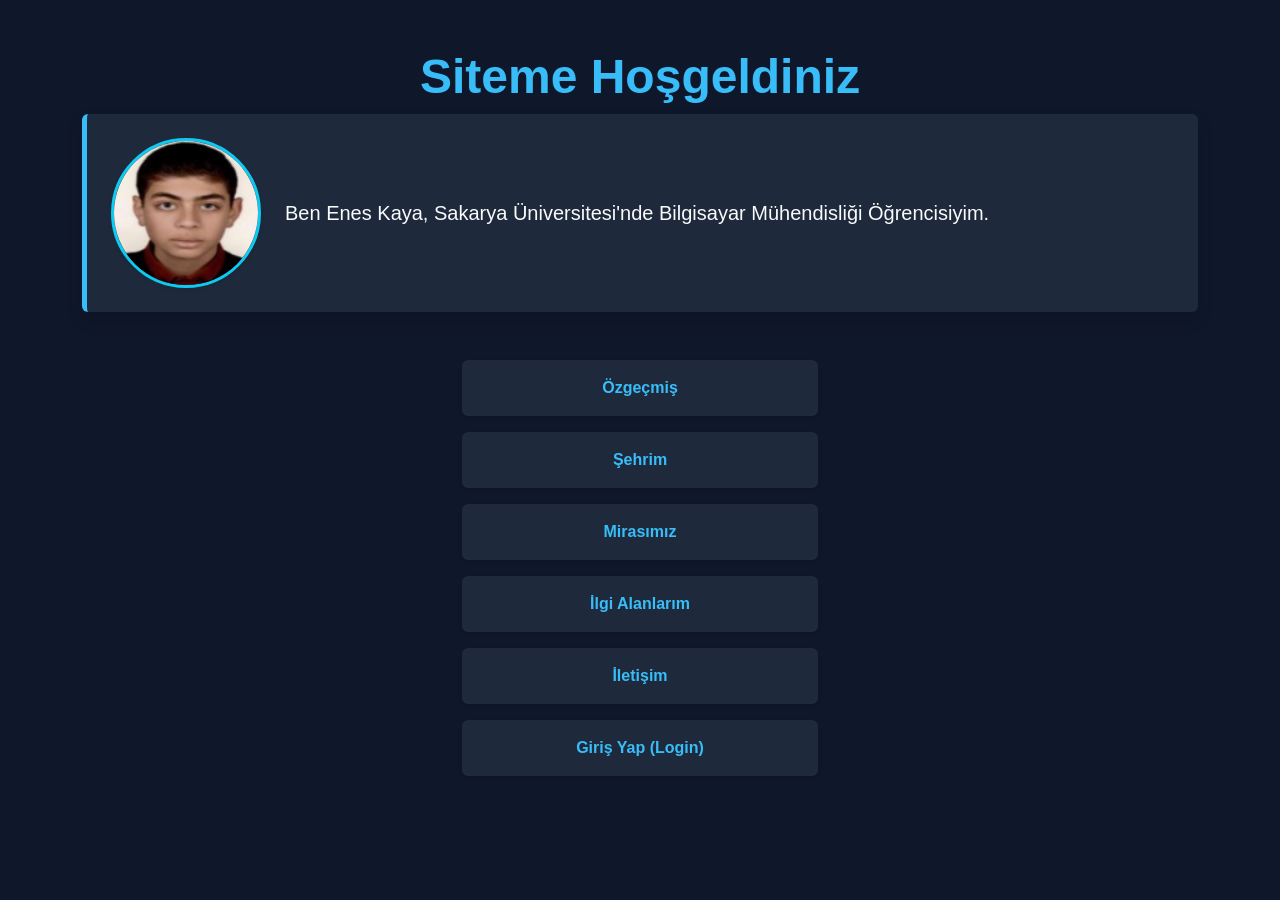
==== index.html @ ce88dfcf "hostingde çıkan 404 not found hatasını düzeltmek için girişsayfası.html dosyasını index.html olarak " ====
<!DOCTYPE html>
<html lang="tr">
<head>
    <meta charset="UTF-8">
    <meta name="viewport" content="width=device-width, initial-scale=1.0">
    <title>Kişisel Portfolyo</title>
    
    <link href="https://cdn.jsdelivr.net/npm/bootstrap@5.3.2/dist/css/bootstrap.min.css" rel="stylesheet">
    <link href="style.css" rel="stylesheet">
</head>
<body>

    <main class="container py-5">
        
        <header class="text-center mb-10">
            <h1 class="highlight-text display-5 fw-bold">Siteme Hoşgeldiniz</h1>
        </header>

        <section class="intro-box p-4 mb-5 rounded shadow d-flex align-items-center gap-4 flex-column flex-md-row">
            <img src="resimler/profil.jpg.png" alt="Enes Kaya" class="rounded-circle border border-3 border-info shadow-sm" style="width: 150px; height: 150px; object-fit: cover;">
            <p class="lead mb-0">Ben Enes Kaya, Sakarya Üniversitesi'nde Bilgisayar Mühendisliği Öğrencisiyim.</p>
        </section>

        <nav>
            <div class="row justify-content-center">
                <div class="col-md-6 col-lg-4">
                    
                    <ul class="list-unstyled d-flex flex-column gap-3">
                        <li><a href="Özgeçmiş.html" class="custom-link d-block p-3 rounded text-center fw-semibold shadow-sm">Özgeçmiş</a></li>
                        <li><a href="Şehrim.html" class="custom-link d-block p-3 rounded text-center fw-semibold shadow-sm">Şehrim</a></li>
                        <li><a href="Mirasımız.html" class="custom-link d-block p-3 rounded text-center fw-semibold shadow-sm">Mirasımız</a></li>
                        <li><a href="İlgi-Alanlarım.html" class="custom-link d-block p-3 rounded text-center fw-semibold shadow-sm">İlgi Alanlarım</a></li>
                        <li><a href="İletişim.html" class="custom-link d-block p-3 rounded text-center fw-semibold shadow-sm">İletişim</a></li>
                        <li><a href="Login.html" class="custom-link d-block p-3 rounded text-center fw-semibold shadow-sm">Giriş Yap (Login)</a></li>
                    </ul>
                    
                </div>
            </div>
        </nav>

    </main>

    <script src="https://cdn.jsdelivr.net/npm/bootstrap@5.3.2/dist/js/bootstrap.bundle.min.js"></script>
</body>
</html>
---- style.css ----
:root {
    --bg-dark: #0F172A;
    --bg-card: #1E293B;
    --accent: #38BDF8;
    --text-main: #F8FAFC;
    --text-muted: #94A3B8;
    --text-body: #E2E8F0;
    --border: #334155;
}

* {
    box-sizing: border-box;
}

body {
    background-color: var(--bg-dark);
    color: var(--text-main);
    font-family: 'Gill Sans', 'Gill Sans MT', Calibri, 'Trebuchet MS', sans-serif;
    min-height: 100vh;
}

.highlight-text {
    color: var(--accent);
}

.highlight-green {
    color: #22c55e;
}

.intro-box,
.info-box,
.form-box,
.result-box,
.content-box {
    background-color: var(--bg-card);
    border-left: 5px solid var(--accent);
}

.content-box {
    border-radius: 12px;
    box-shadow: 0 10px 20px rgba(0, 0, 0, 0.3);
    overflow: hidden;
}

.sakaryaspor-box {
    border-left: 5px solid #22c55e;
}

/* Buton/Kutu Tipi Link (Menü Linkleri) */
.custom-link {
    background-color: var(--bg-card);
    color: var(--accent);
    text-decoration: none;
    transition: all 0.3s ease;
}

.custom-link:hover {
    background-color: var(--accent);
    color: var(--bg-dark);
}

/* Metin Tipi Link */
.text-custom-link {
    color: var(--accent);
    text-decoration: none;
    transition: all 0.3s ease;
}

.text-custom-link:hover {
    color: var(--text-main);
    text-decoration: underline;
}

.back-link {
    display: inline-flex;
    align-items: center;
    gap: .4rem;
    color: var(--accent);
    text-decoration: none;
    font-size: .9rem;
    margin-bottom: 2rem;
    opacity: .8;
    transition: opacity .2s;
}

.back-link:hover {
    opacity: 1;
    text-decoration: underline;
}

.custom-navbar {
    background-color: var(--bg-card);
}

.custom-navbar .navbar-brand,
.custom-navbar .nav-link {
    color: var(--accent);
}

.custom-navbar .nav-link:hover {
    color: var(--text-main);
}

/* Özgeçmiş */
.page-header {
    text-align: center;
    margin-bottom: 2.5rem;
}

.page-header h1 {
    font-size: 2.2rem;
    font-weight: 700;
    color: var(--accent);
    letter-spacing: 0.04em;
    margin-bottom: .4rem;
}

.page-header .subtitle {
    color: var(--text-muted);
    font-size: 1rem;
}

.header-line {
    width: 60px;
    height: 3px;
    background: var(--accent);
    margin: .8rem auto 0;
    border-radius: 2px;
}

.section-card {
    background-color: var(--bg-card);
    border-left: 4px solid var(--accent);
    border-radius: 0 .5rem .5rem 0;
    padding: 1.5rem 1.8rem;
    margin-bottom: 1.5rem;
}

.section-card h2 {
    color: var(--accent);
    font-size: 1.15rem;
    font-weight: 700;
    text-transform: uppercase;
    letter-spacing: 0.08em;
    margin-bottom: 1rem;
    display: flex;
    align-items: center;
    gap: .5rem;
}

.about-text {
    color: var(--text-body);
    font-size: 1rem;
    line-height: 1.8;
    margin: 0;
    font-style: italic;
    border-left: 3px solid var(--border);
    padding-left: 1rem;
}

.edu-table {
    width: 100%;
    border-collapse: separate;
    border-spacing: 0 .4rem;
}

.edu-table tr td,
.edu-table tr th {
    padding: .6rem 1rem;
    font-size: .95rem;
}

.edu-table tr th {
    color: var(--text-muted);
    font-weight: 600;
    width: 40%;
    background: #162032;
    border-radius: .3rem 0 0 .3rem;
}

.edu-table tr td {
    color: var(--text-body);
    background: #1a2b42;
    border-radius: 0 .3rem .3rem 0;
}

.edu-table a {
    color: var(--accent);
    text-decoration: none;
}

.edu-table a:hover {
    text-decoration: underline;
}

.project-item {
    background: #162032;
    border: 1px solid var(--border);
    border-radius: .5rem;
    padding: 1.1rem 1.3rem;
    margin-bottom: .9rem;
    transition: border-color .2s, transform .2s;
}

.project-item .proj-title {
    color: var(--text-main);
    font-weight: 700;
    font-size: .98rem;
    margin-bottom: .3rem;
}

.project-item .proj-desc {
    color: var(--text-muted);
    font-size: .9rem;
    line-height: 1.6;
    margin: 0;
}

.tech-badge {
    display: inline-block;
    background: rgba(56, 189, 248, .12);
    color: var(--accent);
    border: 1px solid rgba(56, 189, 248, .3);
    border-radius: 999px;
    font-size: .75rem;
    padding: .15rem .65rem;
    margin-top: .5rem;
    font-weight: 600;
}

.empty-note {
    color: var(--text-muted);
    font-style: italic;
    font-size: .95rem;
    padding: .4rem 0;
}

/* Şehrim */
.carousel-item img {
    height: 400px;
    object-fit: cover;
    border-radius: 8px;
}

/* İletişim Formları */
.form-control,
.form-select {
    background-color: var(--bg-dark);
    border: 1px solid var(--border);
    color: var(--text-main);
}

.form-control:focus,
.form-select:focus {
    background-color: var(--bg-dark);
    color: var(--text-main);
    border-color: var(--accent);
    box-shadow: 0 0 0 0.25rem rgba(56, 189, 248, 0.25);
}

.btn-custom-vue {
    background-color: #42b883;
    color: var(--bg-card);
    font-weight: bold;
}

.btn-custom-vue:hover {
    background-color: #33a06f;
    color: white;
}

.btn-custom-vanilla {
    background-color: #f7df1e;
    color: var(--bg-card);
    font-weight: bold;
}

.btn-custom-vanilla:hover {
    background-color: #d4bf14;
    color: var(--bg-card);
}

.error-message {
    color: #ef4444;
    font-size: 0.875rem;
    margin-top: 0.25rem;
}

.success-message {
    color: #22c55e;
    font-size: 1rem;
    margin-top: 1rem;
    font-weight: bold;
}

/* İlgi Alanlarım */
.api-result-item {
    background-color: var(--bg-dark);
    border: 1px solid var(--accent);
    border-radius: 8px;
    padding: 15px;
    margin-bottom: 15px;
    display: flex;
    align-items: center;
    transition: transform 0.2s ease;
}

.api-result-item:hover {
    transform: scale(1.02);
    box-shadow: 0 4px 6px -1px rgba(56, 189, 248, 0.2);
}

.api-result-item img {
    border-radius: 5px;
    margin-right: 15px;
    object-fit: cover;
}

.api-result-item audio {
    height: 30px;
    margin-top: 10px;
    outline: none;
}

/* Mirasımız */
.table-custom {
    color: var(--text-main);
    --bs-table-bg: transparent;
    --bs-table-color: #F8FAFC;
    --bs-table-border-color: #334155;
}

.table-custom th {
    color: var(--accent);
}

.sakaryaspor-table th {
    color: #22c55e;
}

.hero-img {
    width: 100%;
    height: 350px;
    object-fit: cover;
    border-bottom: 2px solid var(--border);
}

figure figcaption {
    color: var(--text-muted);
    font-size: 0.9rem;
    margin-top: 8px;
    text-align: center;
}

/* Footer */
footer {
    background-color: var(--bg-card);
    color: var(--text-main);
}
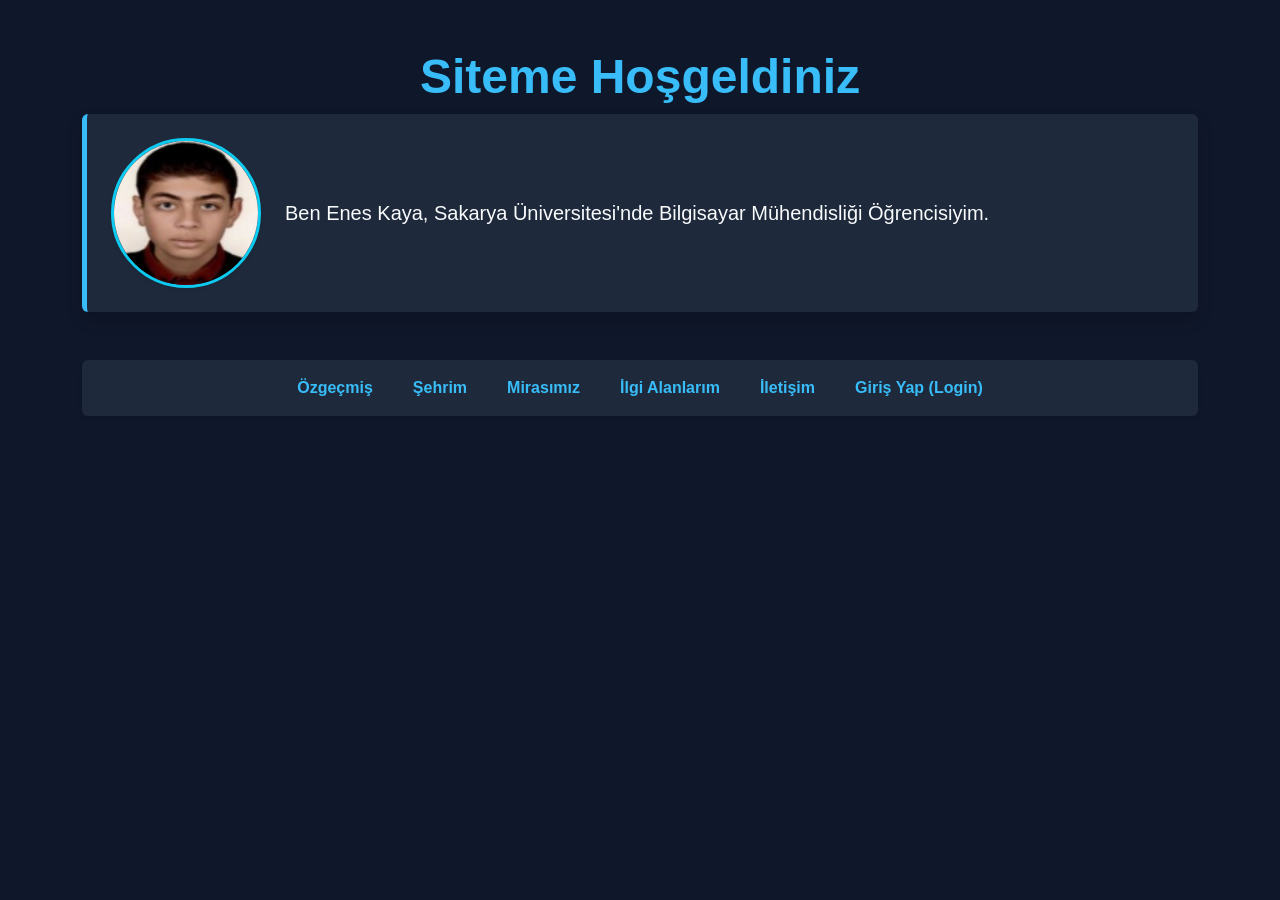
==== commit 573c999a: "tarihle ilgili olan telif hakları hatası ve fotoğrafların tıklandığında internet sitelerinde gönderm" ====
--- a/index.html
+++ b/index.html
@@ -21,19 +21,20 @@
             <p class="lead mb-0">Ben Enes Kaya, Sakarya Üniversitesi'nde Bilgisayar Mühendisliği Öğrencisiyim.</p>
         </section>
 
-        <nav>
-            <div class="row justify-content-center">
-                <div class="col-md-6 col-lg-4">
-                    
-                    <ul class="list-unstyled d-flex flex-column gap-3">
-                        <li><a href="Özgeçmiş.html" class="custom-link d-block p-3 rounded text-center fw-semibold shadow-sm">Özgeçmiş</a></li>
-                        <li><a href="Şehrim.html" class="custom-link d-block p-3 rounded text-center fw-semibold shadow-sm">Şehrim</a></li>
-                        <li><a href="Mirasımız.html" class="custom-link d-block p-3 rounded text-center fw-semibold shadow-sm">Mirasımız</a></li>
-                        <li><a href="İlgi-Alanlarım.html" class="custom-link d-block p-3 rounded text-center fw-semibold shadow-sm">İlgi Alanlarım</a></li>
-                        <li><a href="İletişim.html" class="custom-link d-block p-3 rounded text-center fw-semibold shadow-sm">İletişim</a></li>
-                        <li><a href="Login.html" class="custom-link d-block p-3 rounded text-center fw-semibold shadow-sm">Giriş Yap (Login)</a></li>
+        <nav class="navbar navbar-expand-lg custom-navbar rounded shadow-sm mb-5 px-3">
+            <div class="container-fluid">
+                <button class="navbar-toggler border-0" type="button" data-bs-toggle="collapse" data-bs-target="#navbarNav" aria-controls="navbarNav" aria-expanded="false" aria-label="Toggle navigation" style="filter: invert(1);">
+                    <span class="navbar-toggler-icon"></span>
+                </button>
+                <div class="collapse navbar-collapse justify-content-center" id="navbarNav">
+                    <ul class="navbar-nav gap-2 gap-lg-4 fw-semibold text-center">
+                        <li class="nav-item"><a href="ozgecmis.html" class="nav-link">Özgeçmiş</a></li>
+                        <li class="nav-item"><a href="sehrim.html" class="nav-link">Şehrim</a></li>
+                        <li class="nav-item"><a href="mirasimiz.html" class="nav-link">Mirasımız</a></li>
+                        <li class="nav-item"><a href="ilgi-alanlarim.html" class="nav-link">İlgi Alanlarım</a></li>
+                        <li class="nav-item"><a href="iletisim.html" class="nav-link">İletişim</a></li>
+                        <li class="nav-item"><a href="login.html" class="nav-link">Giriş Yap (Login)</a></li>
                     </ul>
-                    
                 </div>
             </div>
         </nav>
--- a/style.css
+++ b/style.css
@@ -8,9 +8,7 @@
     --border: #334155;
 }
 
-* {
-    box-sizing: border-box;
-}
+* { box-sizing: border-box; }
 
 body {
     background-color: var(--bg-dark);
@@ -19,32 +17,21 @@
     min-height: 100vh;
 }
 
-.highlight-text {
-    color: var(--accent);
-}
+.highlight-text { color: var(--accent); }
+.highlight-green { color: #22c55e; }
 
-.highlight-green {
-    color: #22c55e;
-}
-
-.intro-box,
-.info-box,
-.form-box,
-.result-box,
-.content-box {
+.intro-box, .info-box, .form-box, .result-box, .content-box {
     background-color: var(--bg-card);
     border-left: 5px solid var(--accent);
 }
 
 .content-box {
     border-radius: 12px;
-    box-shadow: 0 10px 20px rgba(0, 0, 0, 0.3);
+    box-shadow: 0 10px 20px rgba(0,0,0,0.3);
     overflow: hidden;
 }
 
-.sakaryaspor-box {
-    border-left: 5px solid #22c55e;
-}
+.sakaryaspor-box { border-left: 5px solid #22c55e; }
 
 /* Buton/Kutu Tipi Link (Menü Linkleri) */
 .custom-link {
@@ -53,7 +40,6 @@
     text-decoration: none;
     transition: all 0.3s ease;
 }
-
 .custom-link:hover {
     background-color: var(--accent);
     color: var(--bg-dark);
@@ -65,7 +51,6 @@
     text-decoration: none;
     transition: all 0.3s ease;
 }
-
 .text-custom-link:hover {
     color: var(--text-main);
     text-decoration: underline;
@@ -82,51 +67,17 @@
     opacity: .8;
     transition: opacity .2s;
 }
+.back-link:hover { opacity: 1; text-decoration: underline; }
 
-.back-link:hover {
-    opacity: 1;
-    text-decoration: underline;
-}
-
-.custom-navbar {
-    background-color: var(--bg-card);
-}
-
-.custom-navbar .navbar-brand,
-.custom-navbar .nav-link {
-    color: var(--accent);
-}
-
-.custom-navbar .nav-link:hover {
-    color: var(--text-main);
-}
+.custom-navbar { background-color: var(--bg-card); }
+.custom-navbar .navbar-brand, .custom-navbar .nav-link { color: var(--accent); }
+.custom-navbar .nav-link:hover { color: var(--text-main); }
 
 /* Özgeçmiş */
-.page-header {
-    text-align: center;
-    margin-bottom: 2.5rem;
-}
-
-.page-header h1 {
-    font-size: 2.2rem;
-    font-weight: 700;
-    color: var(--accent);
-    letter-spacing: 0.04em;
-    margin-bottom: .4rem;
-}
-
-.page-header .subtitle {
-    color: var(--text-muted);
-    font-size: 1rem;
-}
-
-.header-line {
-    width: 60px;
-    height: 3px;
-    background: var(--accent);
-    margin: .8rem auto 0;
-    border-radius: 2px;
-}
+.page-header { text-align: center; margin-bottom: 2.5rem; }
+.page-header h1 { font-size: 2.2rem; font-weight: 700; color: var(--accent); letter-spacing: 0.04em; margin-bottom: .4rem; }
+.page-header .subtitle { color: var(--text-muted); font-size: 1rem; }
+.header-line { width: 60px; height: 3px; background: var(--accent); margin: .8rem auto 0; border-radius: 2px; }
 
 .section-card {
     background-color: var(--bg-card);
@@ -135,163 +86,51 @@
     padding: 1.5rem 1.8rem;
     margin-bottom: 1.5rem;
 }
-
 .section-card h2 {
-    color: var(--accent);
-    font-size: 1.15rem;
-    font-weight: 700;
-    text-transform: uppercase;
-    letter-spacing: 0.08em;
-    margin-bottom: 1rem;
-    display: flex;
-    align-items: center;
-    gap: .5rem;
+    color: var(--accent); font-size: 1.15rem; font-weight: 700; text-transform: uppercase;
+    letter-spacing: 0.08em; margin-bottom: 1rem; display: flex; align-items: center; gap: .5rem;
+}
+.about-text {
+    color: var(--text-body); font-size: 1rem; line-height: 1.8; margin: 0;
+    font-style: italic; border-left: 3px solid var(--border); padding-left: 1rem;
 }
 
-.about-text {
-    color: var(--text-body);
-    font-size: 1rem;
-    line-height: 1.8;
-    margin: 0;
-    font-style: italic;
-    border-left: 3px solid var(--border);
-    padding-left: 1rem;
-}
+.edu-table { width: 100%; border-collapse: separate; border-spacing: 0 .4rem; }
+.edu-table tr td, .edu-table tr th { padding: .6rem 1rem; font-size: .95rem; }
+.edu-table tr th { color: var(--text-muted); font-weight: 600; width: 40%; background: #162032; border-radius: .3rem 0 0 .3rem; }
+.edu-table tr td { color: var(--text-body); background: #1a2b42; border-radius: 0 .3rem .3rem 0; }
+.edu-table a { color: var(--accent); text-decoration: none; }
+.edu-table a:hover { text-decoration: underline; }
 
-.edu-table {
-    width: 100%;
-    border-collapse: separate;
-    border-spacing: 0 .4rem;
-}
-
-.edu-table tr td,
-.edu-table tr th {
-    padding: .6rem 1rem;
-    font-size: .95rem;
-}
-
-.edu-table tr th {
-    color: var(--text-muted);
-    font-weight: 600;
-    width: 40%;
-    background: #162032;
-    border-radius: .3rem 0 0 .3rem;
-}
-
-.edu-table tr td {
-    color: var(--text-body);
-    background: #1a2b42;
-    border-radius: 0 .3rem .3rem 0;
-}
-
-.edu-table a {
-    color: var(--accent);
-    text-decoration: none;
-}
-
-.edu-table a:hover {
-    text-decoration: underline;
-}
-
-.project-item {
-    background: #162032;
-    border: 1px solid var(--border);
-    border-radius: .5rem;
-    padding: 1.1rem 1.3rem;
-    margin-bottom: .9rem;
-    transition: border-color .2s, transform .2s;
-}
-
-.project-item .proj-title {
-    color: var(--text-main);
-    font-weight: 700;
-    font-size: .98rem;
-    margin-bottom: .3rem;
-}
-
-.project-item .proj-desc {
-    color: var(--text-muted);
-    font-size: .9rem;
-    line-height: 1.6;
-    margin: 0;
-}
-
-.tech-badge {
-    display: inline-block;
-    background: rgba(56, 189, 248, .12);
-    color: var(--accent);
-    border: 1px solid rgba(56, 189, 248, .3);
-    border-radius: 999px;
-    font-size: .75rem;
-    padding: .15rem .65rem;
-    margin-top: .5rem;
-    font-weight: 600;
-}
-
-.empty-note {
-    color: var(--text-muted);
-    font-style: italic;
-    font-size: .95rem;
-    padding: .4rem 0;
-}
+.project-item { background: #162032; border: 1px solid var(--border); border-radius: .5rem; padding: 1.1rem 1.3rem; margin-bottom: .9rem; transition: border-color .2s, transform .2s; }
+.project-item .proj-title { color: var(--text-main); font-weight: 700; font-size: .98rem; margin-bottom: .3rem; }
+.project-item .proj-desc { color: var(--text-muted); font-size: .9rem; line-height: 1.6; margin: 0; }
+.tech-badge { display: inline-block; background: rgba(56,189,248,.12); color: var(--accent); border: 1px solid rgba(56,189,248,.3); border-radius: 999px; font-size: .75rem; padding: .15rem .65rem; margin-top: .5rem; font-weight: 600; }
+.empty-note { color: var(--text-muted); font-style: italic; font-size: .95rem; padding: .4rem 0; }
 
 /* Şehrim */
-.carousel-item img {
-    height: 400px;
-    object-fit: cover;
-    border-radius: 8px;
-}
+.carousel-item img { height: 400px; object-fit: cover; border-radius: 8px; }
 
 /* İletişim Formları */
-.form-control,
-.form-select {
+.form-control, .form-select {
     background-color: var(--bg-dark);
     border: 1px solid var(--border);
     color: var(--text-main);
 }
-
-.form-control:focus,
-.form-select:focus {
+.form-control:focus, .form-select:focus {
     background-color: var(--bg-dark);
     color: var(--text-main);
     border-color: var(--accent);
     box-shadow: 0 0 0 0.25rem rgba(56, 189, 248, 0.25);
 }
 
-.btn-custom-vue {
-    background-color: #42b883;
-    color: var(--bg-card);
-    font-weight: bold;
-}
+.btn-custom-vue { background-color: #42b883; color: var(--bg-card); font-weight: bold; }
+.btn-custom-vue:hover { background-color: #33a06f; color: white; }
+.btn-custom-vanilla { background-color: #f7df1e; color: var(--bg-card); font-weight: bold; }
+.btn-custom-vanilla:hover { background-color: #d4bf14; color: var(--bg-card); }
 
-.btn-custom-vue:hover {
-    background-color: #33a06f;
-    color: white;
-}
-
-.btn-custom-vanilla {
-    background-color: #f7df1e;
-    color: var(--bg-card);
-    font-weight: bold;
-}
-
-.btn-custom-vanilla:hover {
-    background-color: #d4bf14;
-    color: var(--bg-card);
-}
-
-.error-message {
-    color: #ef4444;
-    font-size: 0.875rem;
-    margin-top: 0.25rem;
-}
-
-.success-message {
-    color: #22c55e;
-    font-size: 1rem;
-    margin-top: 1rem;
-    font-weight: bold;
-}
+.error-message { color: #ef4444; font-size: 0.875rem; margin-top: 0.25rem; }
+.success-message { color: #22c55e; font-size: 1rem; margin-top: 1rem; font-weight: bold; }
 
 /* İlgi Alanlarım */
 .api-result-item {
@@ -304,56 +143,16 @@
     align-items: center;
     transition: transform 0.2s ease;
 }
-
-.api-result-item:hover {
-    transform: scale(1.02);
-    box-shadow: 0 4px 6px -1px rgba(56, 189, 248, 0.2);
-}
-
-.api-result-item img {
-    border-radius: 5px;
-    margin-right: 15px;
-    object-fit: cover;
-}
-
-.api-result-item audio {
-    height: 30px;
-    margin-top: 10px;
-    outline: none;
-}
+.api-result-item:hover { transform: scale(1.02); box-shadow: 0 4px 6px -1px rgba(56, 189, 248, 0.2); }
+.api-result-item img { border-radius: 5px; margin-right: 15px; object-fit: cover; }
+.api-result-item audio { height: 30px; margin-top: 10px; outline: none; }
 
 /* Mirasımız */
-.table-custom {
-    color: var(--text-main);
-    --bs-table-bg: transparent;
-    --bs-table-color: #F8FAFC;
-    --bs-table-border-color: #334155;
-}
-
-.table-custom th {
-    color: var(--accent);
-}
-
-.sakaryaspor-table th {
-    color: #22c55e;
-}
-
-.hero-img {
-    width: 100%;
-    height: 350px;
-    object-fit: cover;
-    border-bottom: 2px solid var(--border);
-}
-
-figure figcaption {
-    color: var(--text-muted);
-    font-size: 0.9rem;
-    margin-top: 8px;
-    text-align: center;
-}
+.table-custom { color: var(--text-main); --bs-table-bg: transparent; --bs-table-color: #F8FAFC; --bs-table-border-color: #334155; }
+.table-custom th { color: var(--accent); }
+.sakaryaspor-table th { color: #22c55e; }
+.hero-img { width: 100%; height: 350px; object-fit: cover; border-bottom: 2px solid var(--border); }
+figure figcaption { color: var(--text-muted); font-size: 0.9rem; margin-top: 8px; text-align: center; }
 
 /* Footer */
-footer {
-    background-color: var(--bg-card);
-    color: var(--text-main);
-}+footer { background-color: var(--bg-card); color: var(--text-main); }
